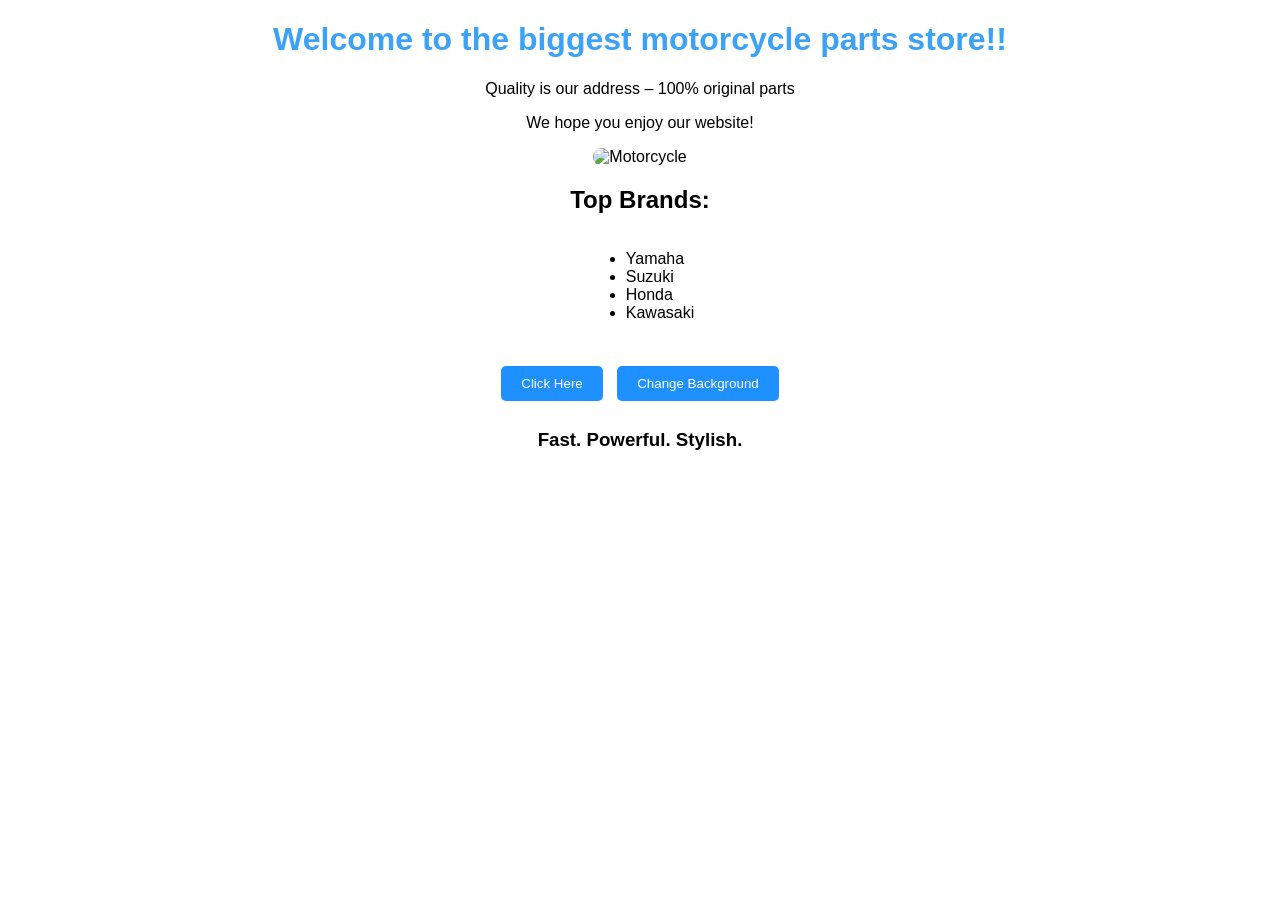
==== index.html @ 69b8613f "Add files via upload" ====
<!DOCTYPE html>
<html lang="en">
<head>
    <meta charset="UTF-8">
    <meta name="viewport" content="width=device-width, initial-scale=1.0">
    <title>FirePart</title>
    <style>
        body {
            font-family: Arial, sans-serif;
            background-color: #ffffff;
            text-align: center;
        }

        h1 {
            color: hsl(207, 91%, 60%);
        }

        img {
            width: 300px;
            border-radius: 10px;
        }

        ul {
            text-align: left;
            display: inline-block;
        }

        button {
            padding: 10px 20px;
            background-color: #1e90ff;
            color: white;
            border: none;
            border-radius: 5px;
            cursor: pointer;
            margin: 10px 5px;
        }

        button:hover {
            background-color: #b02900;
        }
    </style>
</head>
<body>

    <h1>Welcome to the biggest motorcycle parts store!!</h1>
    <p>Quality is our address – 100% original parts</p>
    <p>We hope you enjoy our website!</p>

    <img src="https://assets.roadrunner.travel/img/2024/08/WING9240.jpg" alt="Motorcycle">

    <h2>Top Brands:</h2>
    <ul>
        <li>Yamaha</li>
        <li>Suzuki</li>
        <li>Honda</li>
        <li>Kawasaki</li>
    </ul>

    <br><br>
    <button onclick="alert('Welcome and come again!')">Click Here</button>
    <button onclick="changeBackground()">Change Background</button>

    <h3 id="changingText">Fast. Powerful. Stylish.</h3>

    <script>
        let messages = [
            "Fast!! Powerful!! Stylish!!",
            "Your dream bike is here!!",
            "Feel the speed!!",
            "Ride like never before!!"
        ];

        let index = 0;
        setInterval(function () {
            index = (index + 1) % messages.length;
            document.getElementById("changingText").innerText = messages[index];
        }, 2000);

        let colors = ["#f2f2f2", "#e6e6e6", "#fff0f0", "#f0f8ff", "#ffe6cc"];
        let colorIndex = 0;

        function changeBackground() {
            document.body.style.backgroundColor = colors[colorIndex];
            colorIndex = (colorIndex + 1) % colors.length;
        }
    </script>

</body>
</html>
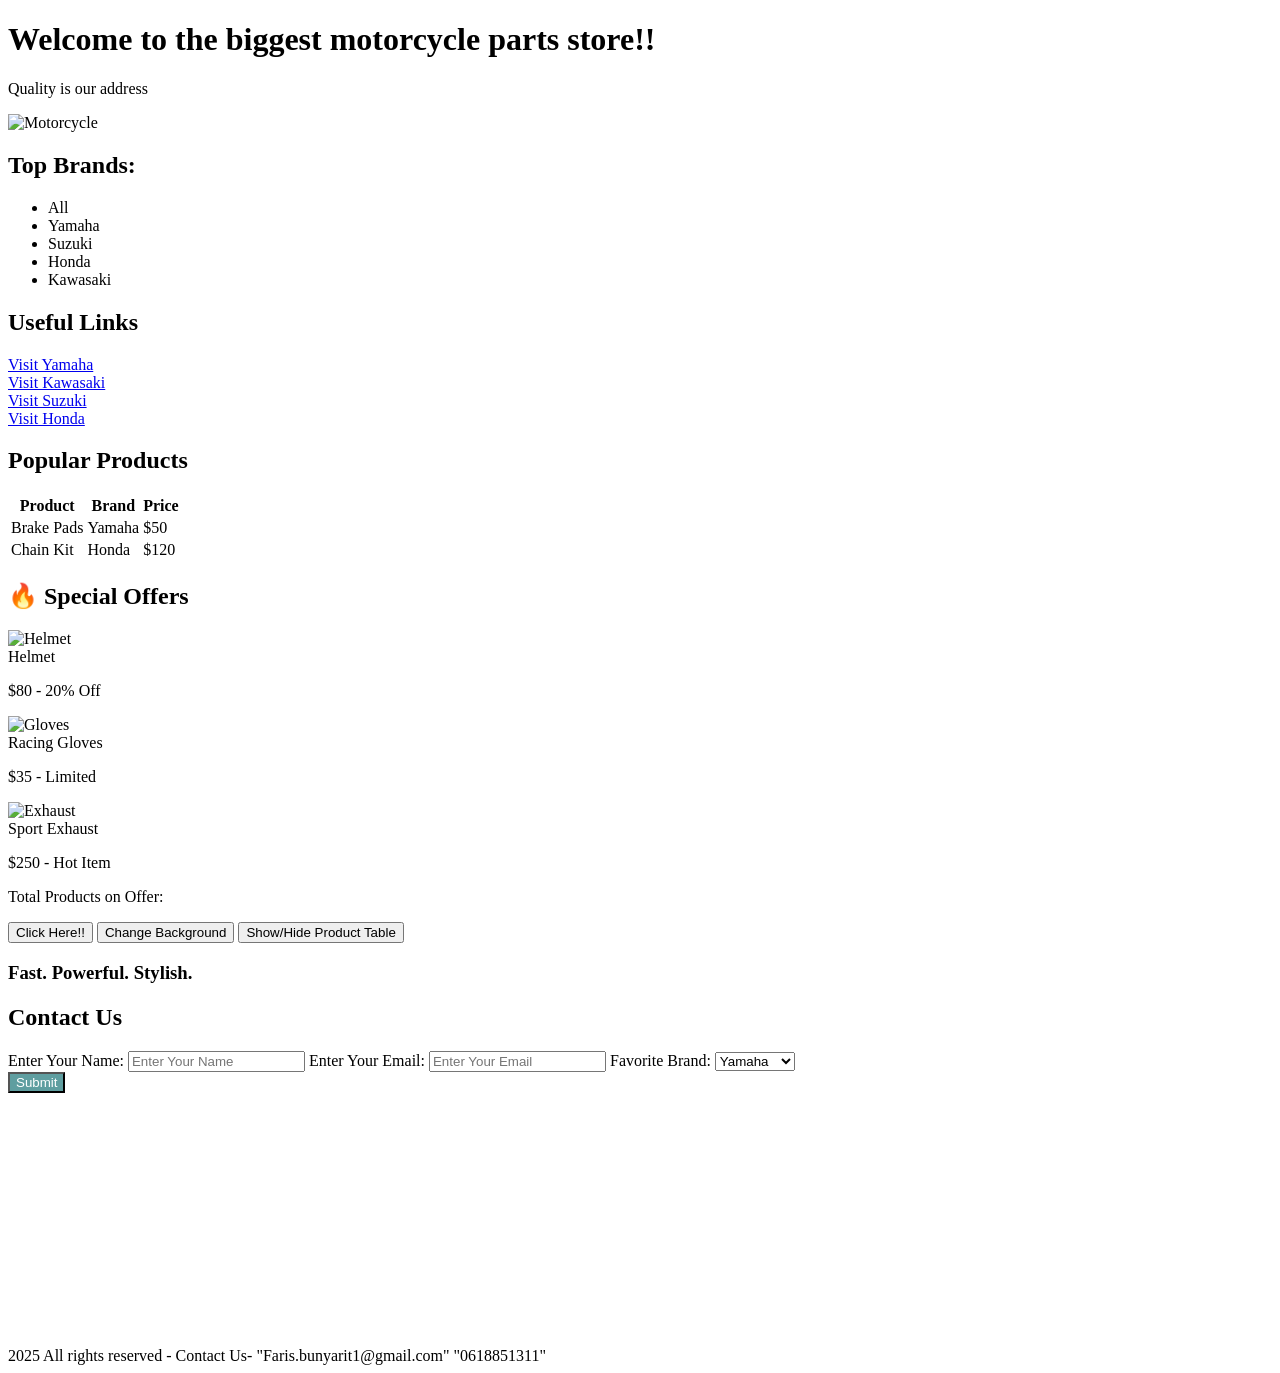
==== commit 42d5c4cd: "Add files via upload" ====
--- a/index.html
+++ b/index.html
@@ -3,87 +3,118 @@
 <head>
     <meta charset="UTF-8">
     <meta name="viewport" content="width=device-width, initial-scale=1.0">
-    <title>FirePart</title>
-    <style>
-        body {
-            font-family: Arial, sans-serif;
-            background-color: #ffffff;
-            text-align: center;
-        }
-
-        h1 {
-            color: hsl(207, 91%, 60%);
-        }
-
-        img {
-            width: 300px;
-            border-radius: 10px;
-        }
-
-        ul {
-            text-align: left;
-            display: inline-block;
-        }
-
-        button {
-            padding: 10px 20px;
-            background-color: #1e90ff;
-            color: white;
-            border: none;
-            border-radius: 5px;
-            cursor: pointer;
-            margin: 10px 5px;
-        }
-
-        button:hover {
-            background-color: #b02900;
-        }
-    </style>
+    <title>FIRE PARTS</title>
+    <link rel="stylesheet" href="index5.css">
+    <script src="index5.js"></script>
 </head>
 <body>
 
+    <!-- Heading level 1 -->
     <h1>Welcome to the biggest motorcycle parts store!!</h1>
-    <p>Quality is our address – 100% original parts</p>
-    <p>We hope you enjoy our website!</p>
 
+    <!-- Paragraph -->
+    <p>Quality is our address</p>
+
+    <!-- Image -->
     <img src="https://assets.roadrunner.travel/img/2024/08/WING9240.jpg" alt="Motorcycle">
 
+    <!-- Heading level 2 -->
     <h2>Top Brands:</h2>
+
+    <!-- List -->
     <ul>
+        <li>All</li>
         <li>Yamaha</li>
         <li>Suzuki</li>
         <li>Honda</li>
         <li>Kawasaki</li>
     </ul>
 
-    <br><br>
-    <button onclick="alert('Welcome and come again!')">Click Here</button>
+    <!-- Useful Links -->
+    <h2>Useful Links</h2>
+    <p>
+        <a href="https://www.yamaha-motor.com/" target="_blank">Visit Yamaha</a><br>
+        <a href="https://www.kawasaki.co.th/" target="_blank">Visit Kawasaki</a><br>
+        <a href="https://www.suzuki.co.th/" target="_blank">Visit Suzuki</a><br>
+        <a href="https://www.honda.com/motorcycles" target="_blank">Visit Honda</a>
+    </p>
+
+    <!-- Table -->
+    <h2>Popular Products</h2>
+    <table>
+        <tr>
+            <th>Product</th>
+            <th>Brand</th>
+            <th>Price</th>
+        </tr>
+        <tr>
+            <td>Brake Pads</td>
+            <td>Yamaha</td>
+            <td>$50</td>
+        </tr>
+        <tr>
+            <td>Chain Kit</td>
+            <td>Honda</td>
+            <td>$120</td>
+        </tr>
+    </table>
+
+    <!-- 🔥 Special Offers Section (new) -->
+    <h2>🔥 Special Offers</h2>
+    <div id="specialOffers">
+        <div class="card">
+            <img src="https://encrypted-tbn0.gstatic.com/images?q=tbn:ANd9GcQYvJ-WDDLZffsrfVrzdc2NUG6-NiiGEbpMKw&s" alt="Helmet">
+            <div class="card-title">Helmet</div>
+            <p>$80 - 20% Off</p>
+        </div>
+        <div class="card">
+            <img src="https://encrypted-tbn0.gstatic.com/images?q=tbn:ANd9GcRTAtgBox-tuiGb3MEtljJotEhYv6GgFmGdrA&s" alt="Gloves">
+            <div class="card-title">Racing Gloves</div>
+            <p>$35 - Limited</p>
+        </div>
+        <div class="card">
+            <img src="https://encrypted-tbn0.gstatic.com/images?q=tbn:ANd9GcSpbyxqtrFaPoHfrwEqCoJIYXHEKcs_iWTpsw&s" alt="Exhaust">
+            <div class="card-title">Sport Exhaust</div>
+            <p>$250 - Hot Item</p>
+        </div>
+    </div>
+    <p>Total Products on Offer: <span id="productCount"></span></p>
+
+    <!-- Buttons -->
+    <button onclick="alert('Welcome to our store and come again!!')">Click Here!!</button>
     <button onclick="changeBackground()">Change Background</button>
+    <button onclick="toggleTable()">Show/Hide Product Table</button>
 
+    <!-- Dynamic Text -->
     <h3 id="changingText">Fast. Powerful. Stylish.</h3>
 
-    <script>
-        let messages = [
-            "Fast!! Powerful!! Stylish!!",
-            "Your dream bike is here!!",
-            "Feel the speed!!",
-            "Ride like never before!!"
-        ];
+    <!-- Form -->
+    <h2>Contact Us</h2>
+    <form>
+        <label for="name">Enter Your Name:</label>
+        <input type="text" id="name" name="name" placeholder="Enter Your Name" required>
 
-        let index = 0;
-        setInterval(function () {
-            index = (index + 1) % messages.length;
-            document.getElementById("changingText").innerText = messages[index];
-        }, 2000);
+        <label for="email">Enter Your Email:</label>
+        <input type="email" id="email" name="email" placeholder="Enter Your Email" required>
 
-        let colors = ["#f2f2f2", "#e6e6e6", "#fff0f0", "#f0f8ff", "#ffe6cc"];
-        let colorIndex = 0;
+        <label for="brand">Favorite Brand:</label>
+        <select id="brand" name="brand">
+            <option value="Yamaha">Yamaha</option>
+            <option value="Honda">Honda</option>
+            <option value="Suzuki">Suzuki</option>
+            <option value="Kawasaki">Kawasaki</option>
+        </select>
 
-        function changeBackground() {
-            document.body.style.backgroundColor = colors[colorIndex];
-            colorIndex = (colorIndex + 1) % colors.length;
-        }
-    </script>
+        <br>
+        <input type="submit" value="Submit" style="background-color: cadetblue; color: white;">
+    </form>
+
+    <iframe src="https://www.google.com/maps/embed?pb=!1m18!1m12!1m3!1d15859.773895388695!2d100.20083654458006!3d6.401285099999998!2m3!1f0!2f0!3f0!3m2!1i1024!2i768!4f13.1!3m3!1m2!1s0x304c99d364a81669%3A0xf40b450a2a04af3c!2sUcan%20Helmet!5e0!3m2!1sar!2sth!4v1754897552692!5m2!1sar!2sth" width="400" height="250" style="border:0;" allowfullscreen="" loading="lazy" referrerpolicy="no-referrer-when-downgrade"></iframe>
+    
+    <footer>2025 All rights reserved - Contact Us- "Faris.bunyarit1@gmail.com" "0618851311" </footer>
+
+    
+
 
 </body>
-</html>
+</html>
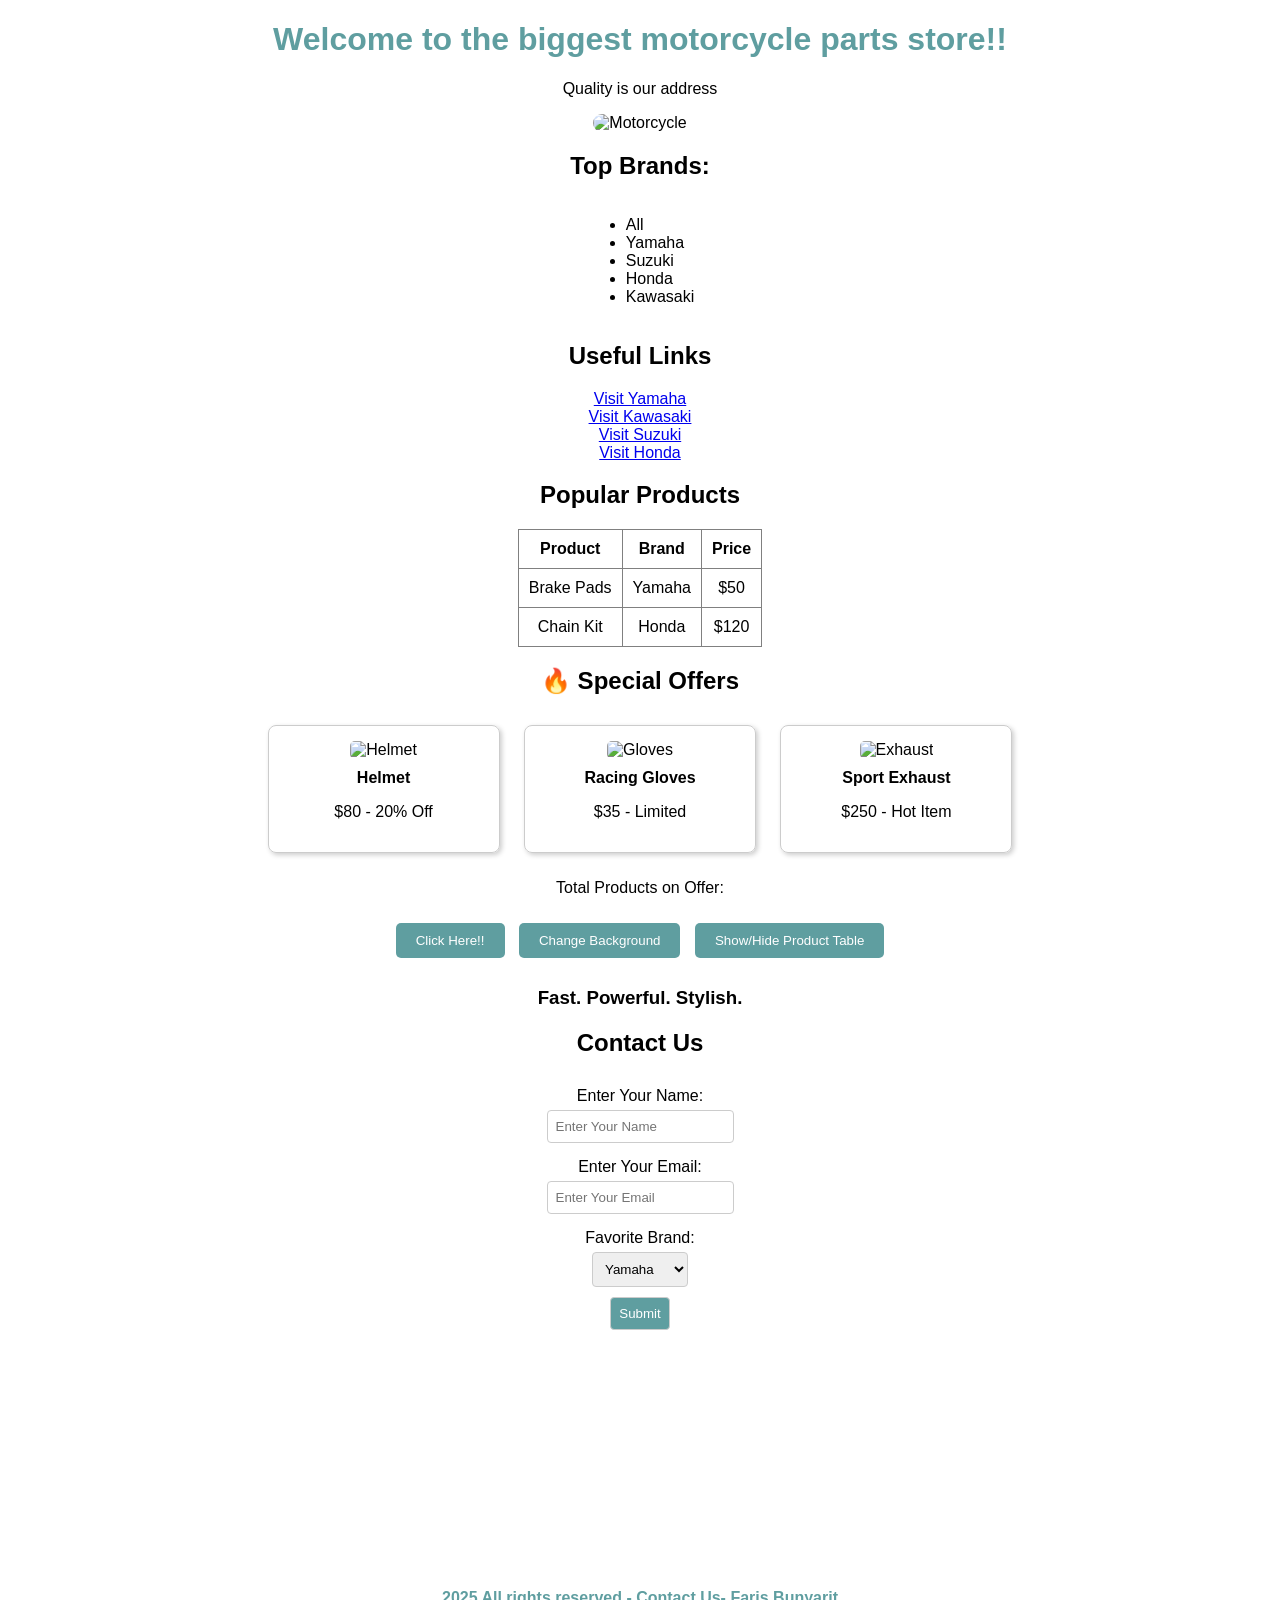
==== commit 928cc10f: "remove gmail and num" ====
--- a/index.html
+++ b/index.html
@@ -111,10 +111,11 @@
 
     <iframe src="https://www.google.com/maps/embed?pb=!1m18!1m12!1m3!1d15859.773895388695!2d100.20083654458006!3d6.401285099999998!2m3!1f0!2f0!3f0!3m2!1i1024!2i768!4f13.1!3m3!1m2!1s0x304c99d364a81669%3A0xf40b450a2a04af3c!2sUcan%20Helmet!5e0!3m2!1sar!2sth!4v1754897552692!5m2!1sar!2sth" width="400" height="250" style="border:0;" allowfullscreen="" loading="lazy" referrerpolicy="no-referrer-when-downgrade"></iframe>
     
-    <footer>2025 All rights reserved - Contact Us- "Faris.bunyarit1@gmail.com" "0618851311" </footer>
+    <footer>2025 All rights reserved - Contact Us- Faris Bunyarit </footer>
 
     
 
 
 </body>
-</html>+
+</html>
--- a/index5.css
+++ b/index5.css
@@ -0,0 +1,97 @@
+
+        body {
+            font-family: Arial, sans-serif;
+            background-color: #ffffff;
+            text-align: center;
+        }
+
+        h1 {
+            color: cadetblue;
+        }
+
+        img {
+            width: 300px;
+            border-radius: 10px;
+        }
+
+        ul {
+            text-align: left;
+            display: inline-block;
+        }
+
+        table {
+            margin: 20px auto;
+            border-collapse: collapse;
+        }
+
+        table, th, td {
+            border: 1px solid gray;
+            padding: 10px;
+        }
+
+        button {
+            padding: 10px 20px;
+            background-color: cadetblue;
+            color: #ffffff;
+            border: none;
+            border-radius: 5px;
+            cursor: pointer;
+            margin: 10px 5px;
+        }
+
+        button:hover {
+            background-color: crimson;
+        }
+
+        form {
+            margin-top: 30px;
+        }
+
+        input, select {
+            padding: 8px;
+            margin: 5px;
+            border-radius: 4px;
+            border: 1px solid #ccc;
+        }
+
+        label {
+            display: block;
+            margin-top: 10px;
+        }
+
+        /* New additions */
+        .card {
+            display: inline-block;
+            width: 200px;
+            margin: 10px;
+            padding: 15px;
+            border: 1px solid #ccc;
+            border-radius: 8px;
+            box-shadow: 2px 2px 5px rgba(0,0,0,0.2);
+            transition: transform 0.3s;
+        }
+
+        .card:hover {
+            transform: scale(1.05);
+        }
+
+        .card img {
+            width: 100%;
+            border-radius: 5px;
+        }
+
+        .card-title {
+            font-weight: bold;
+            margin: 10px 0 5px;
+        }
+
+        #productCount {
+            font-weight: bold;
+            color: crimson;
+        }
+        footer{
+            font-size: 100%;
+            font-weight: bold;
+            color: cadetblue;
+
+        }
